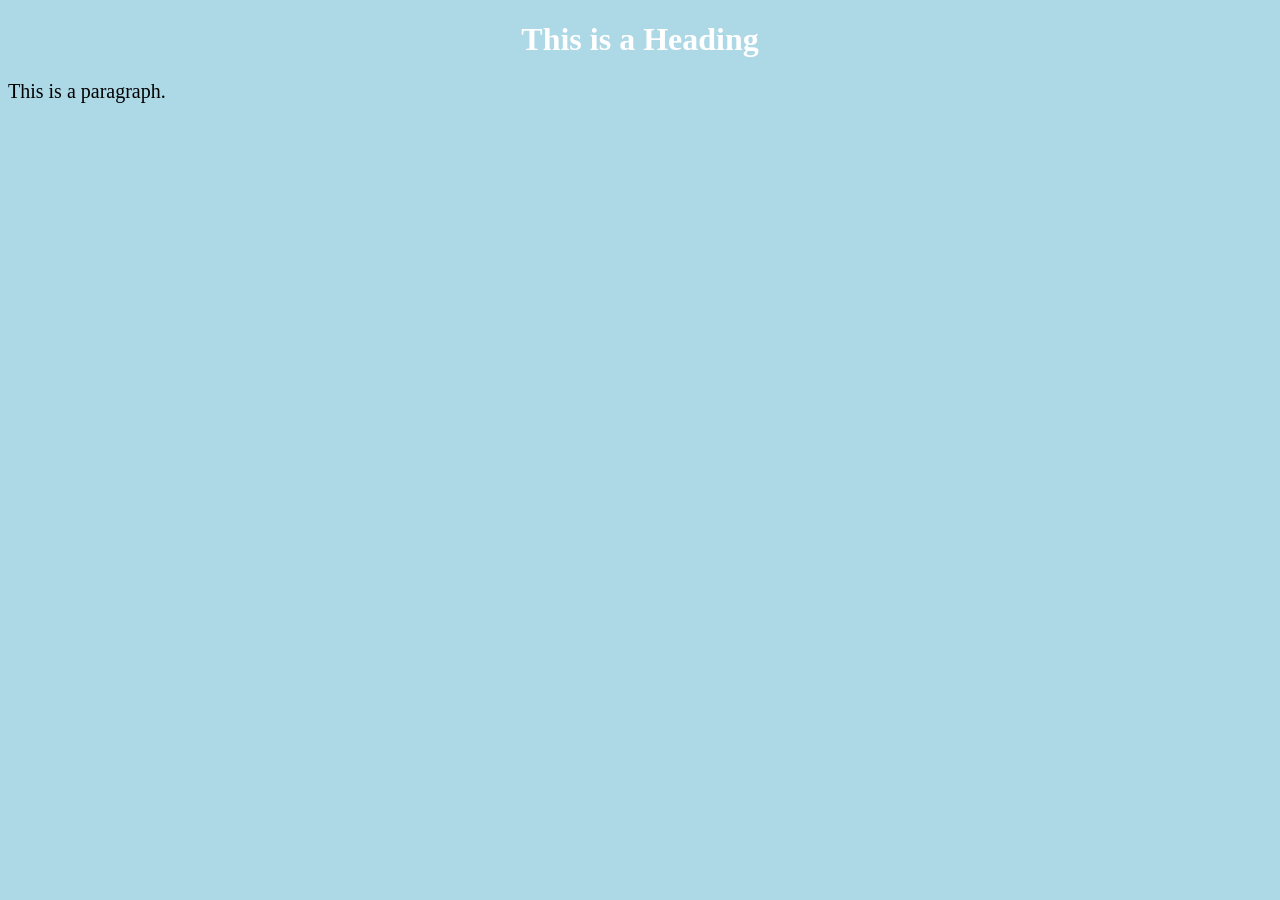
==== page2.html @ c7c837de "add css style" ====
<!DOCTYPE html>
<html>
        <head>
                <title>Page Title</title>
	        <style>
                        body {
                          background-color: lightblue;
                        }

                        h1 {
                          color: white;
                          text-align: center;
                        }

                        p {
                          font-family: verdana;
                          font-size: 20px;
                        }
                </style>
        </head>
<body>

        <h1>This is a Heading</h1>
        <p>This is a paragraph.</p>

</body>
</html>
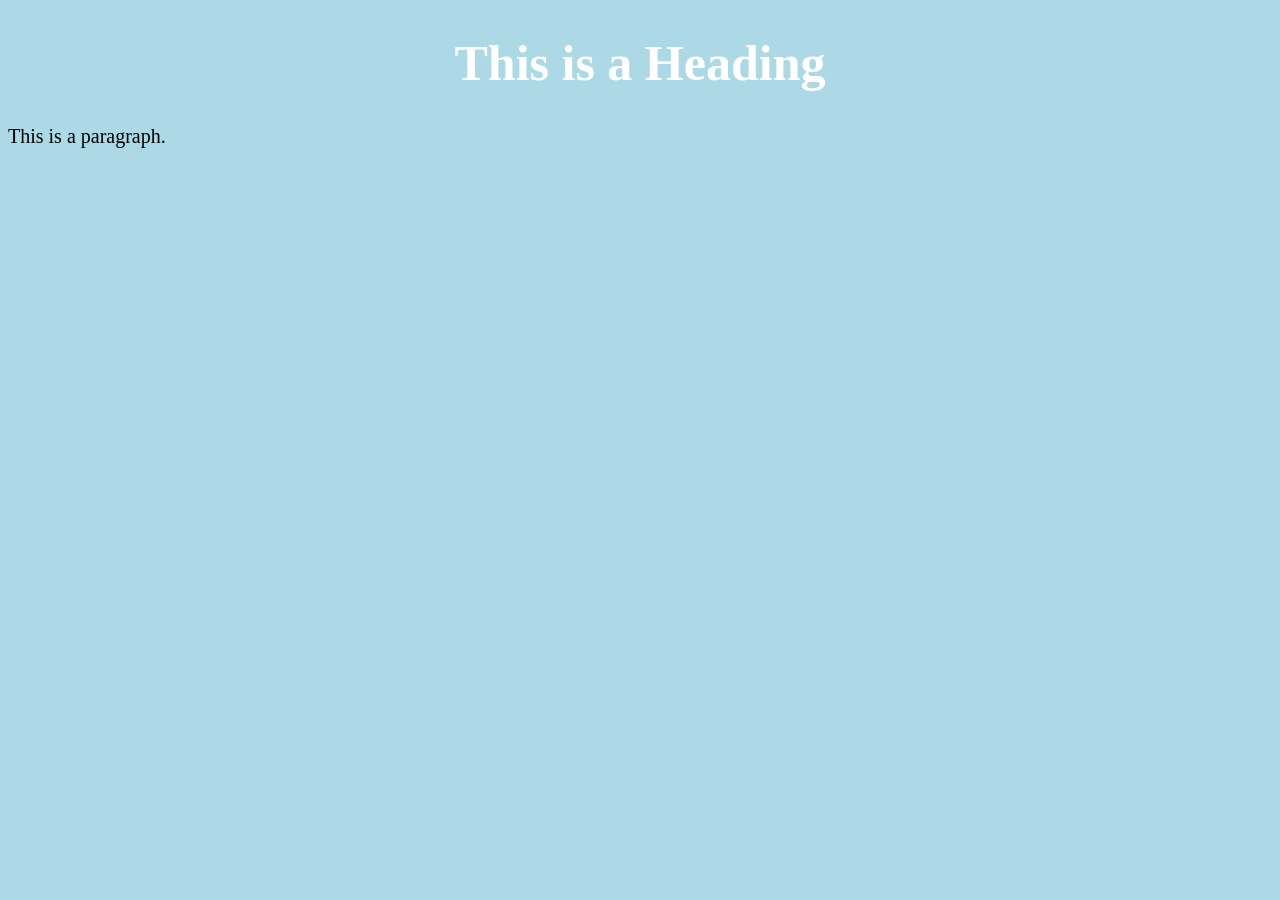
==== commit d851e355: "add some new features" ====
--- a/page2.html
+++ b/page2.html
@@ -1,22 +1,8 @@
 <!DOCTYPE html>
 <html>
         <head>
-                <title>Page Title</title>
-	        <style>
-                        body {
-                          background-color: lightblue;
-                        }
-
-                        h1 {
-                          color: white;
-                          text-align: center;
-                        }
-
-                        p {
-                          font-family: verdana;
-                          font-size: 20px;
-                        }
-                </style>
+                <title>Page 2</title>
+		<link rel="stylesheet" href="styles.css">
         </head>
 <body>
 
--- a/styles.css
+++ b/styles.css
@@ -0,0 +1,20 @@
+                        body {
+                          background-color: lightblue;
+                        }
+
+                        h1 {
+                          color: white;
+                          text-align: center;
+                        }
+
+                        p {
+                          font-family: verdana;
+                          font-size: 20px;
+                        }
+ h1 {
+    font-size: 50px;
+}
+
+h3 {
+    font-size: 22px;
+} 
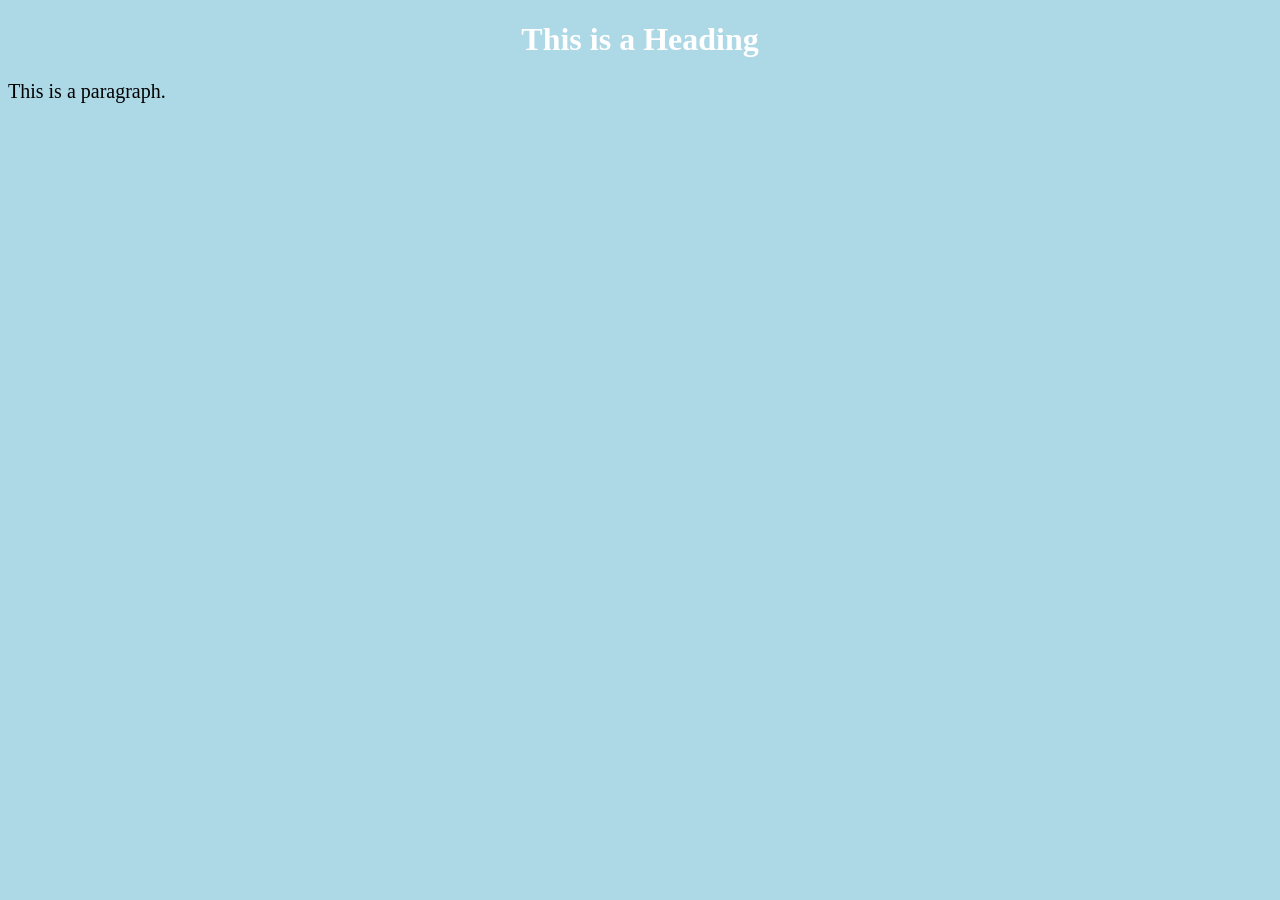
==== commit 1c0583db: "Revert "add some new features" This reverts commit d851e3552921df9836691df99a693fd5d87a55dd." ====
--- a/page2.html
+++ b/page2.html
@@ -1,7 +1,7 @@
 <!DOCTYPE html>
 <html>
         <head>
-                <title>Page 2</title>
+                <title>Page Title</title>
 		<link rel="stylesheet" href="styles.css">
         </head>
 <body>
--- a/styles.css
+++ b/styles.css
@@ -11,10 +11,4 @@
                           font-family: verdana;
                           font-size: 20px;
                         }
- h1 {
-    font-size: 50px;
-}
-
-h3 {
-    font-size: 22px;
-} 
+  
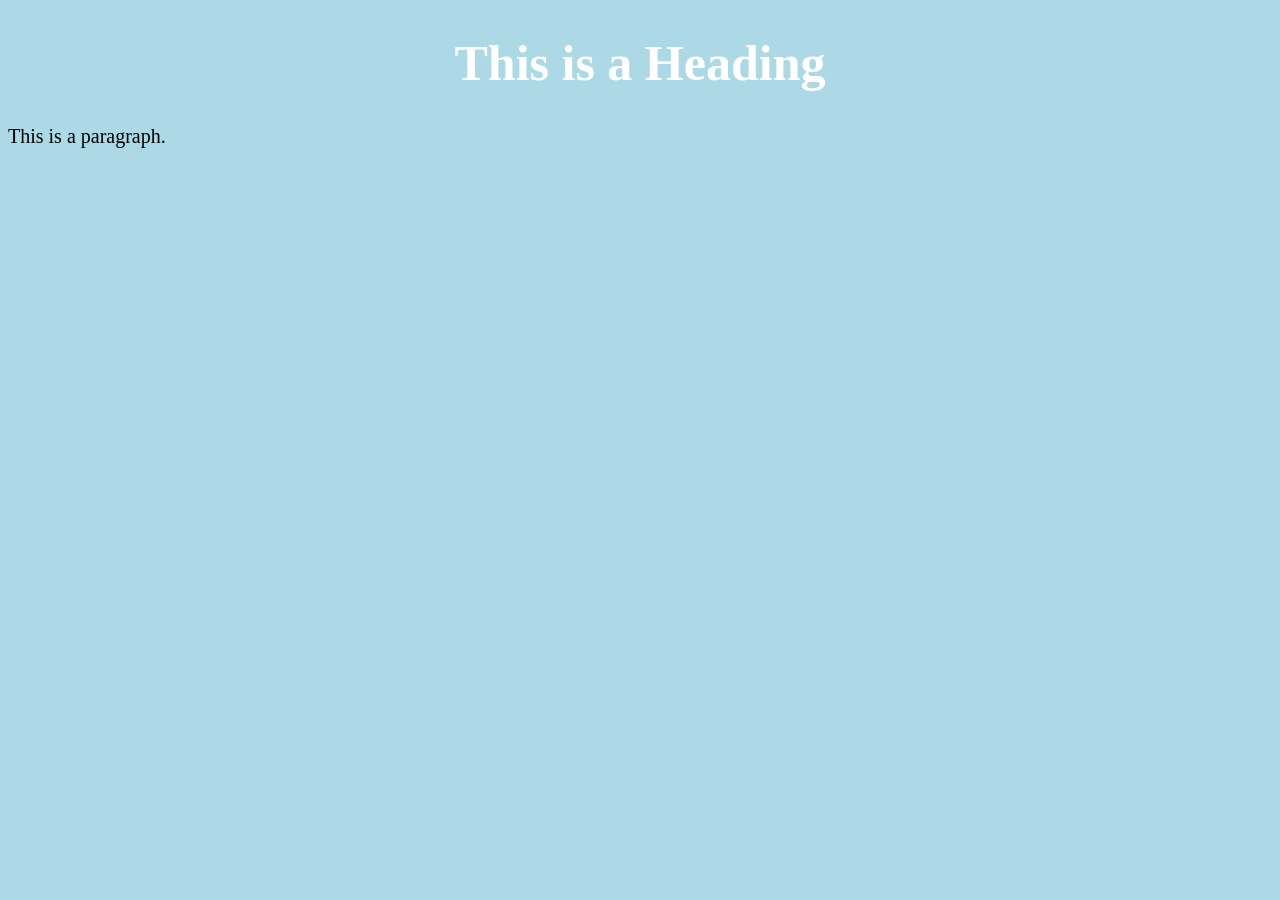
==== commit 9826c2fd: "Reapply "add some new features" This reverts commit 1c0583dbb9d9ba9ef4401669cf638379037b6653." ====
--- a/page2.html
+++ b/page2.html
@@ -1,7 +1,7 @@
 <!DOCTYPE html>
 <html>
         <head>
-                <title>Page Title</title>
+                <title>Page 2</title>
 		<link rel="stylesheet" href="styles.css">
         </head>
 <body>
--- a/styles.css
+++ b/styles.css
@@ -11,4 +11,10 @@
                           font-family: verdana;
                           font-size: 20px;
                         }
-  
+ h1 {
+    font-size: 50px;
+}
+
+h3 {
+    font-size: 22px;
+} 
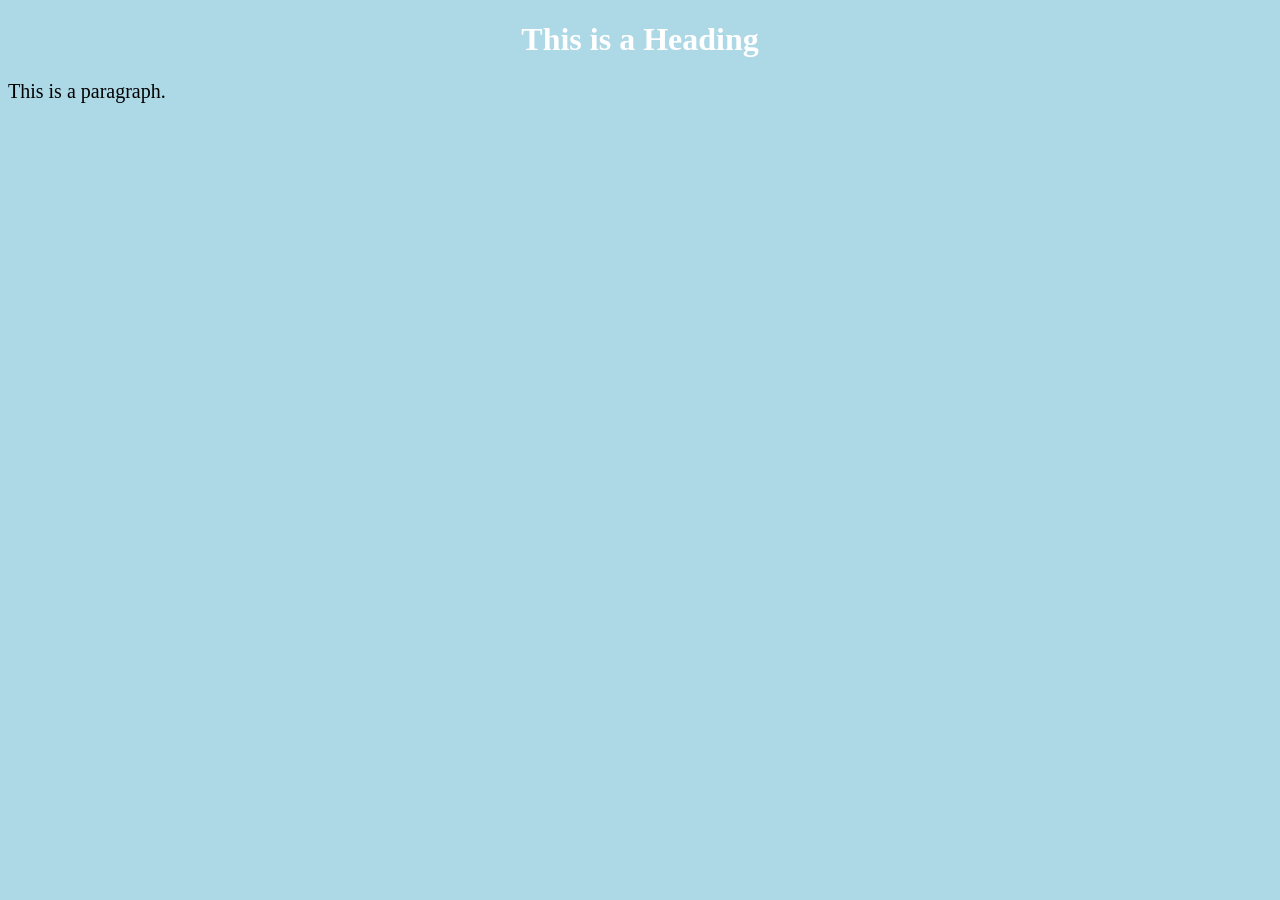
==== commit 4f2fd7f4: "Revert "Reapply "add some new features"" This reverts commit 9826c2fd5032f5dc350be7ef4e374307c78a5a7" ====
--- a/page2.html
+++ b/page2.html
@@ -1,7 +1,7 @@
 <!DOCTYPE html>
 <html>
         <head>
-                <title>Page 2</title>
+                <title>Page Title</title>
 		<link rel="stylesheet" href="styles.css">
         </head>
 <body>
--- a/styles.css
+++ b/styles.css
@@ -11,10 +11,4 @@
                           font-family: verdana;
                           font-size: 20px;
                         }
- h1 {
-    font-size: 50px;
-}
-
-h3 {
-    font-size: 22px;
-} 
+  
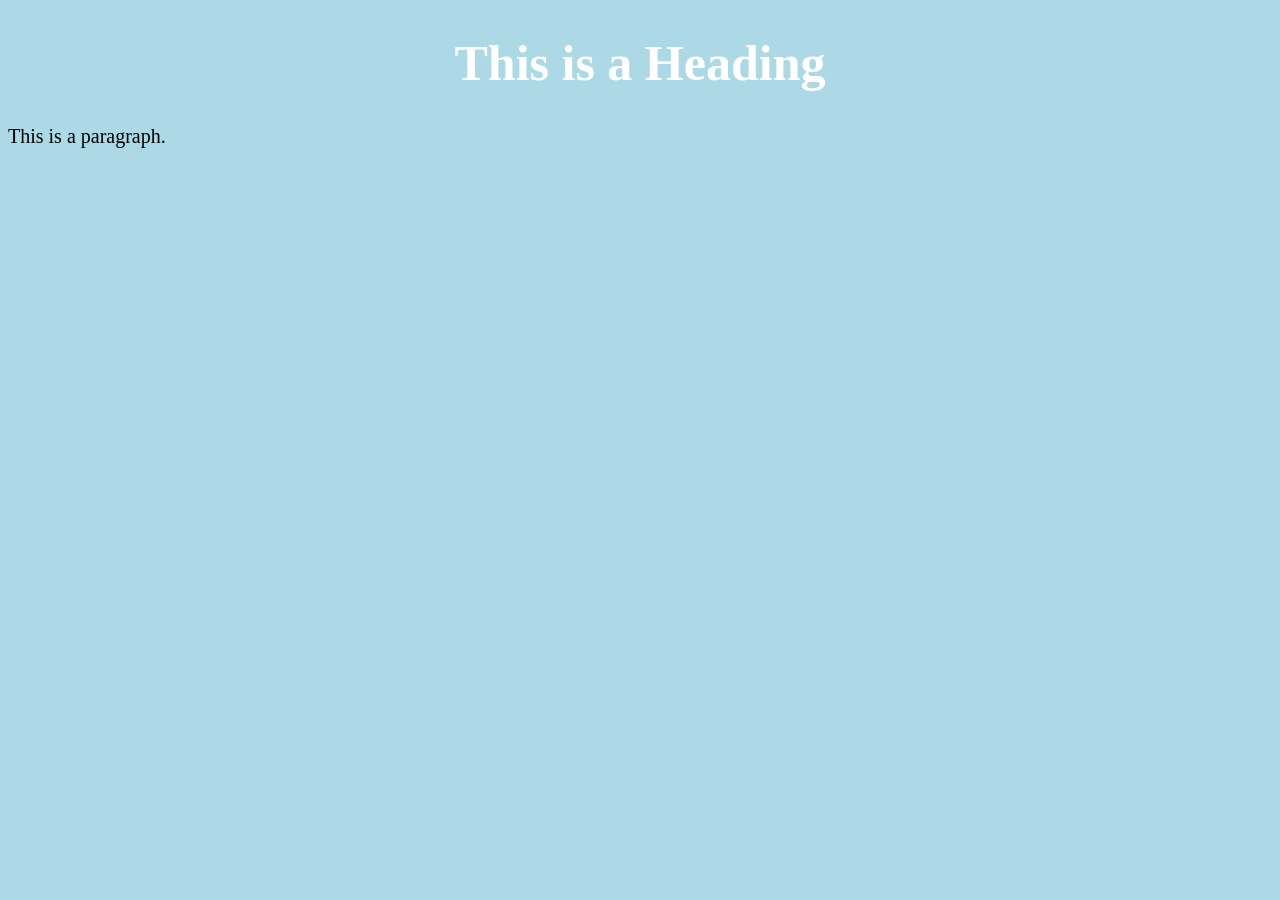
==== commit 5fa5a689: "Reapply "add some new features" This reverts commit 1c0583dbb9d9ba9ef4401669cf638379037b6653." ====
--- a/page2.html
+++ b/page2.html
@@ -1,7 +1,7 @@
 <!DOCTYPE html>
 <html>
         <head>
-                <title>Page Title</title>
+                <title>Page 2</title>
 		<link rel="stylesheet" href="styles.css">
         </head>
 <body>
--- a/styles.css
+++ b/styles.css
@@ -11,4 +11,10 @@
                           font-family: verdana;
                           font-size: 20px;
                         }
-  
+ h1 {
+    font-size: 50px;
+}
+
+h3 {
+    font-size: 22px;
+} 
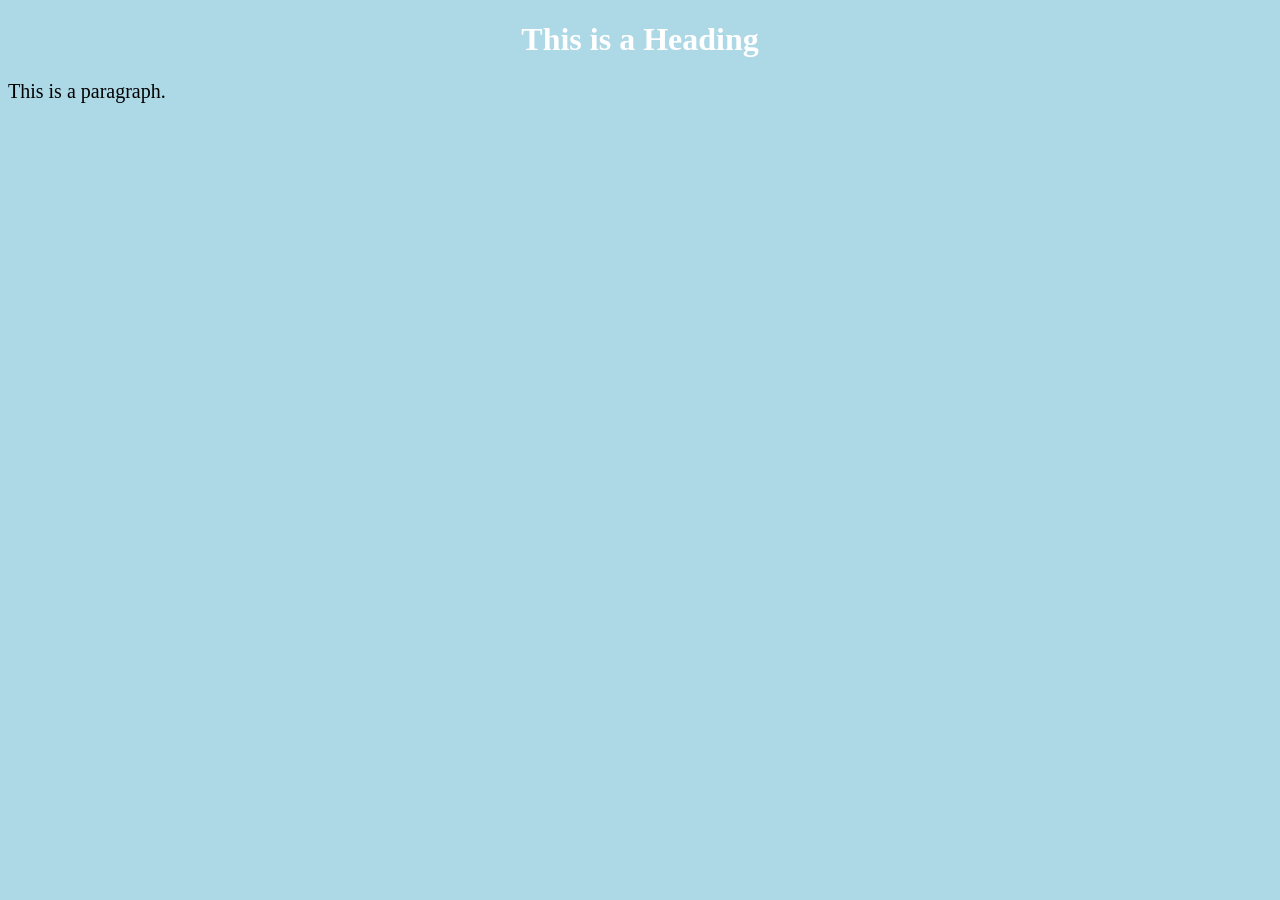
==== commit 2942da61: "Revert "add some new features" This reverts commit d851e3552921df9836691df99a693fd5d87a55dd." ====
--- a/page2.html
+++ b/page2.html
@@ -1,7 +1,7 @@
 <!DOCTYPE html>
 <html>
         <head>
-                <title>Page 2</title>
+                <title>Page Title</title>
 		<link rel="stylesheet" href="styles.css">
         </head>
 <body>
--- a/styles.css
+++ b/styles.css
@@ -11,10 +11,4 @@
                           font-family: verdana;
                           font-size: 20px;
                         }
- h1 {
-    font-size: 50px;
-}
-
-h3 {
-    font-size: 22px;
-} 
+  
